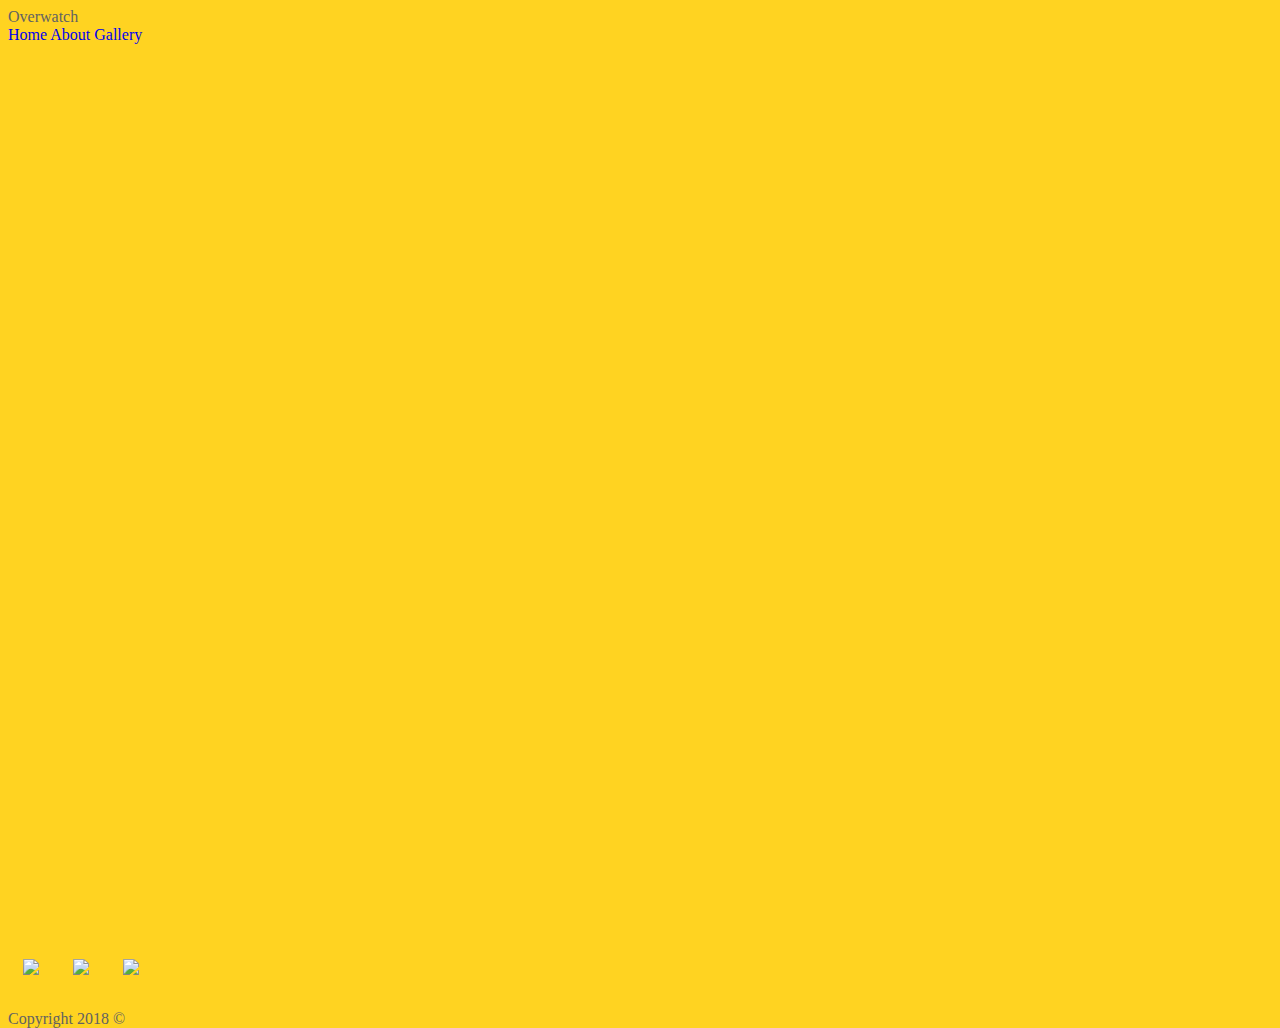
==== index.html @ 2d0d67f5 "First Draft" ====
<!DOCTYPE html>
<html>
    <head>
        <meta charset="utf-8"/>
        <title> </title>
        <link rel="stylesheet" href="css/style.css" type="text/css" />
    </head>
    <body>
        <div class="header">Overwatch</div>
        <div class=navbar>
             <a href="index.html">Home</a>
             <a href="about.html">About</a>
             <a href="gallery.html">Gallery</a>
        </div>
        <div class="main">
        </div>
        <div class="content">
        </div>
        <div class="footer">
            <div class="social">
                <a href="#https://www.facebook.com/PlayOverwatch/">
                    <img class="social-image" src="https://upload.wikimedia.org/wikipedia/commons/thumb/c/c2/F_icon.svg/2000px-F_icon.svg.png">
                </a>
                <a href="#https://twitter.com/PlayOverwatch?ref_src=twsrc%5Egoogle%7Ctwcamp%5Eserp%7Ctwgr%5Eauthor">
                    <img class="social-image" src="http://goinkscape.com/wp-content/uploads/2015/07/twitter-logo-final.png">
                </a>
                <a href="#https://www.instagram.com/playoverwatch/?hl=en">
                    <img class="social-image" src="https://instagram-brand.com/wp-content/uploads/2016/11/app-icon2.png">
                </a>
            </div>
            <div>
                <p>Copyright 2018 &copy</p>
            </div>
        </div>
        <script src="https://ajax.googleapis.com/ajax/libs/jquery/3.3.1/jquery.min.js"></script>
        <script type="text/javascript" src="js/script.js"></script>
    </body>
</html>
---- css/style.css ----
html {
    height: 100%;
}

body {
    height: 100%;
    background-color: #FFD321;
    color: #626262;
}
a {
    text-decoration: none;
}

.main {
    height: 100%;
}
.social-image{
    width: 30px;
    margin: 15px;
}
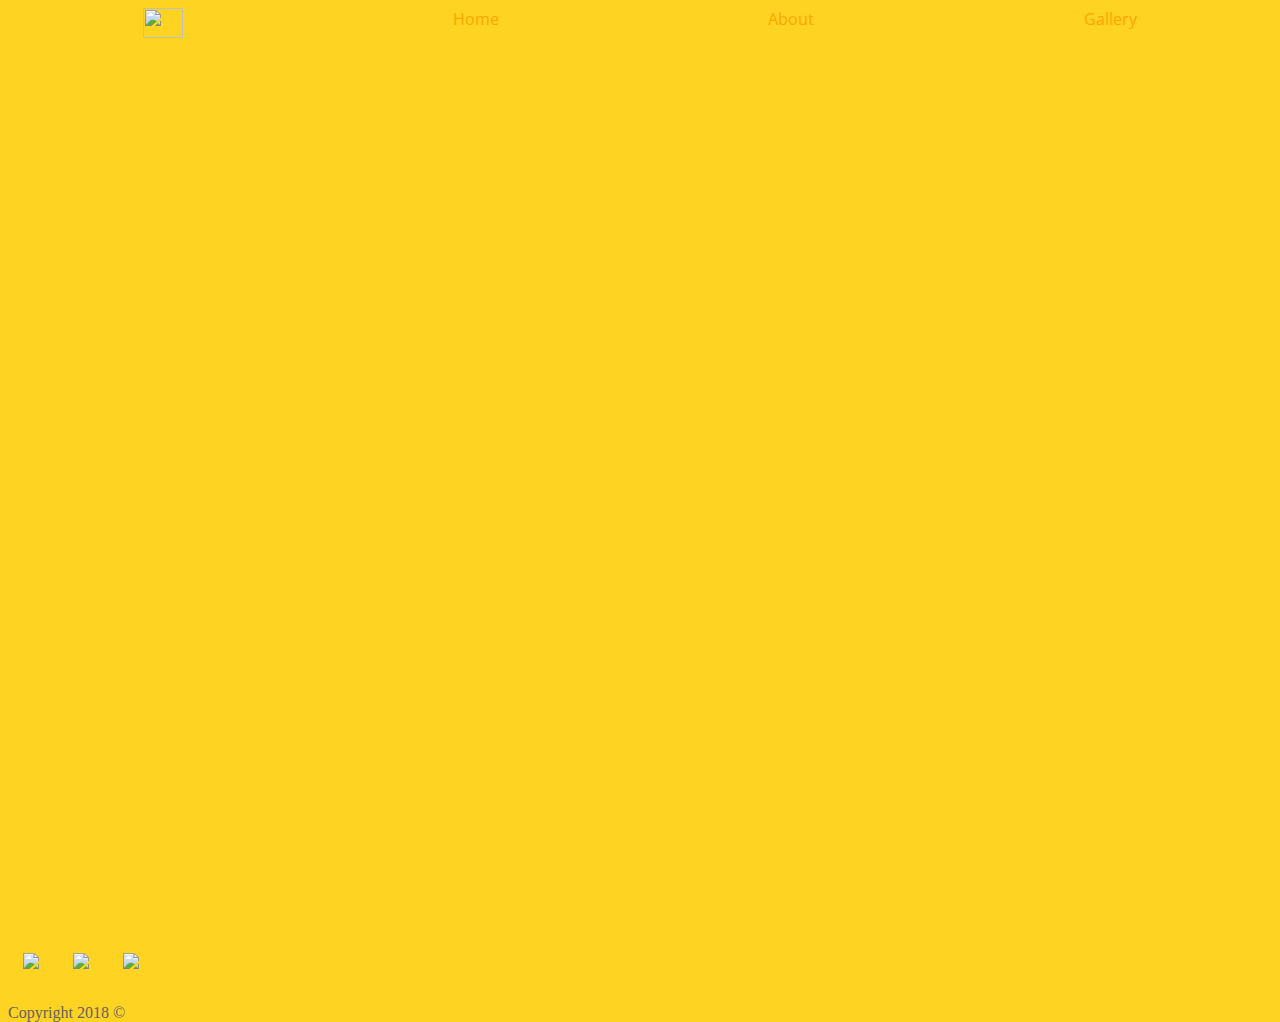
==== commit 65235311: "A little UI Update: Background Images Added(Not Final) Overwatch Logo Added" ====
--- a/index.html
+++ b/index.html
@@ -2,17 +2,21 @@
 <html>
     <head>
         <meta charset="utf-8"/>
-        <title> </title>
+        <title> Overwatch Fan Page</title>
         <link rel="stylesheet" href="css/style.css" type="text/css" />
+        <link href="https://fonts.googleapis.com/css?family=Open+Sans+Condensed:300" rel="stylesheet">
     </head>
     <body>
-        <div class="header">Overwatch</div>
+        <!--<div class="header">Overwatch</div>-->
+        
         <div class=navbar>
-             <a href="index.html">Home</a>
-             <a href="about.html">About</a>
-             <a href="gallery.html">Gallery</a>
+             <img class="overwatch_logo" src="http://www.stickpng.com/assets/images/586273b931349e0568ad89df.png">    
+             <a class="index" href="index.html">Home</a>
+             <a class="about" href="about.html">About</a>
+             <a class="gallery" href="gallery.html">Gallery</a>
         </div>
         <div class="main">
+            <!--<img class="main_logo" src="https://vignette.wikia.nocookie.net/dbxfanon/images/8/84/Overwatch_logo_by_feeerieke-da4xuzp.png/revision/latest?cb=20170316184119">-->
         </div>
         <div class="content">
         </div>
--- a/css/style.css
+++ b/css/style.css
@@ -6,9 +6,19 @@
     height: 100%;
     background-color: #FFD321;
     color: #626262;
+    background-image: url("https://i.pinimg.com/originals/7e/21/c9/7e21c9a256e03cc5d2b994d6248d8ccf.jpg");
+    background-attachment: fixed;
+    background-position: center;
 }
 a {
     text-decoration: none;
+}
+
+h1 {
+  display: flex;
+  justify-content: center;
+  font-family: 'Lobster', cursive;
+  color: #DAF7A6;
 }
 
 .main {
@@ -18,3 +28,36 @@
     width: 30px;
     margin: 15px;
 }
+
+.overwatch_logo {
+    width: 40px;
+    height: 30px;
+    
+}
+
+.navbar {
+    display: flex;
+    justify-content: space-around;
+}
+
+.index {
+ font-family: 'Open Sans Condensed', sans-serif;   
+ color: orange;
+}
+
+.about {
+    font-family: 'Open Sans Condensed', sans-serif;    
+    color: orange;
+}
+
+.gallery {
+    font-family: 'Open Sans Condensed', sans-serif;
+    color: orange;
+}
+
+.main_logo {
+    width: 1370px;    
+    display: flex;
+    justify-content: center;
+}
+
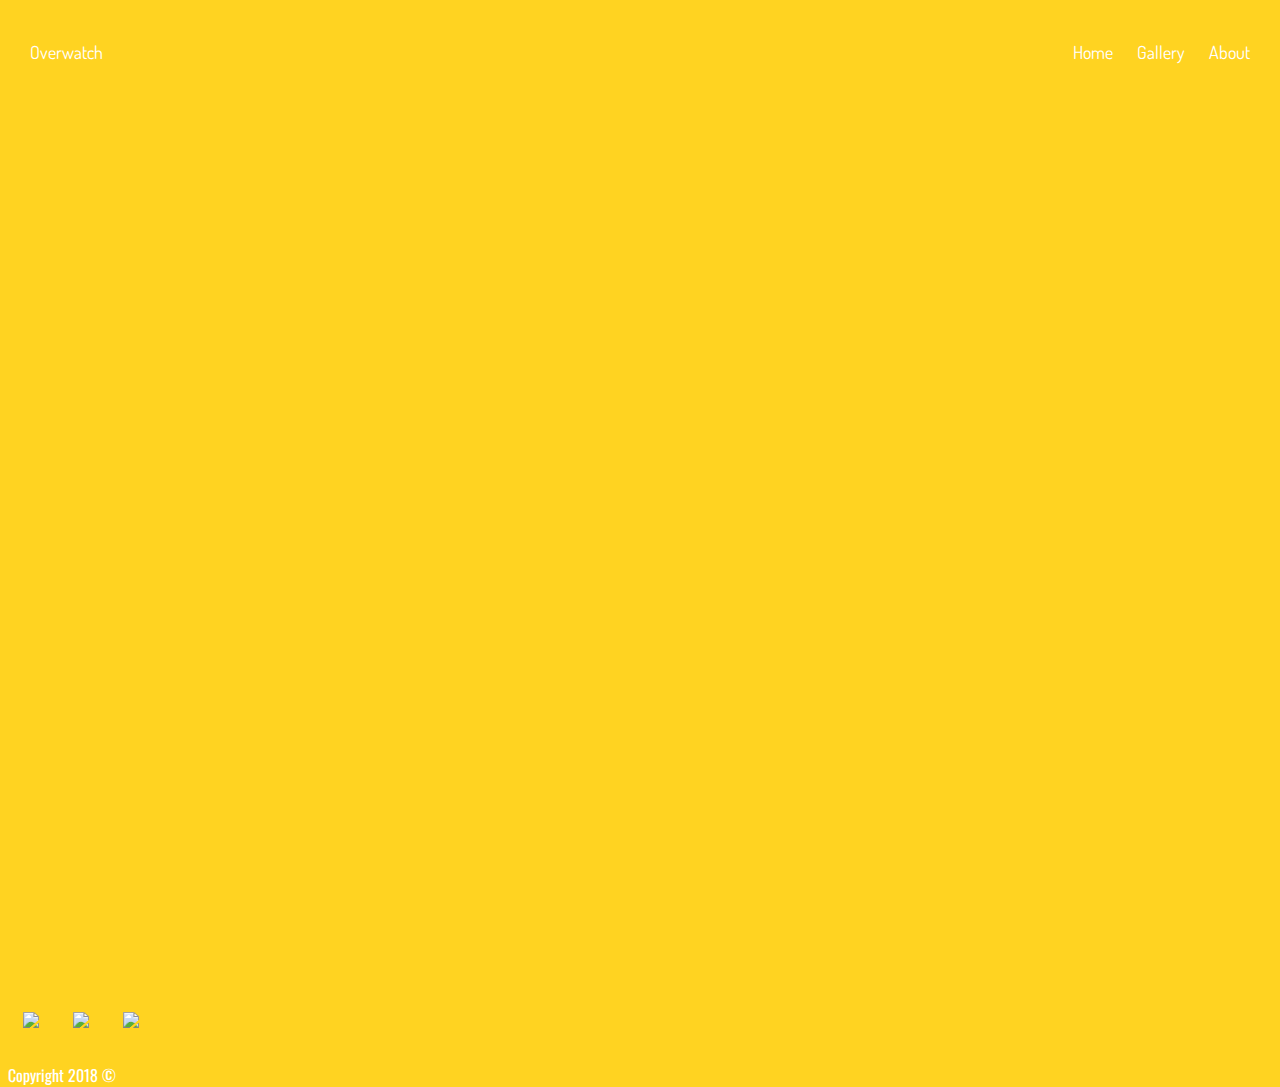
==== commit 8ecb7211: "Codename: UI/UX Part 1" ====
--- a/index.html
+++ b/index.html
@@ -5,15 +5,19 @@
         <title> Overwatch Fan Page</title>
         <link rel="stylesheet" href="css/style.css" type="text/css" />
         <link href="https://fonts.googleapis.com/css?family=Open+Sans+Condensed:300" rel="stylesheet">
+        <link href="https://fonts.googleapis.com/css?family=Dosis" rel="stylesheet">
+        <link href="https://fonts.googleapis.com/css?family=Anton|Oswald" rel="stylesheet">
     </head>
     <body>
         <!--<div class="header">Overwatch</div>-->
         
-        <div class=navbar>
-             <img class="overwatch_logo" src="http://www.stickpng.com/assets/images/586273b931349e0568ad89df.png">    
-             <a class="index" href="index.html">Home</a>
-             <a class="about" href="about.html">About</a>
-             <a class="gallery" href="gallery.html">Gallery</a>
+        <div class="header">
+         <a href="index.html" class="logo" src="https://upload.wikimedia.org/wikipedia/commons/thumb/d/d5/VisualEditor_-_Icon_-_Italic-k.svg/1024px-VisualEditor_-_Icon_-_Italic-k.svg.png">Overwatch</a>
+          <div class="header-right">
+            <a class="active" href="index.html">Home</a>
+            <a href="gallery.html">Gallery</a>
+            <a href="about.html">About</a>
+          </div>
         </div>
         <div class="main">
             <!--<img class="main_logo" src="https://vignette.wikia.nocookie.net/dbxfanon/images/8/84/Overwatch_logo_by_feeerieke-da4xuzp.png/revision/latest?cb=20170316184119">-->
--- a/css/style.css
+++ b/css/style.css
@@ -1,10 +1,11 @@
+/* Body Elements */
 html {
     height: 100%;
 }
 
 body {
+    background-color: #FFD321;
     height: 100%;
-    background-color: #FFD321;
     color: #626262;
     background-image: url("https://i.pinimg.com/originals/7e/21/c9/7e21c9a256e03cc5d2b994d6248d8ccf.jpg");
     background-attachment: fixed;
@@ -17,10 +18,16 @@
 h1 {
   display: flex;
   justify-content: center;
-  font-family: 'Lobster', cursive;
+  font-family: 'Anton', sans-serif;
   color: #DAF7A6;
 }
 
+p {
+ color: white; 
+ font-family: 'Oswald', sans-serif;
+}
+
+/* Styles */
 .main {
     height: 100%;
 }
@@ -33,11 +40,6 @@
     width: 40px;
     height: 30px;
     
-}
-
-.navbar {
-    display: flex;
-    justify-content: space-around;
 }
 
 .index {
@@ -61,3 +63,57 @@
     justify-content: center;
 }
 
+/* Nav Bar */
+
+/* Style the header with a grey background and some padding */
+.header {
+  overflow: hidden;
+  padding: 20px 10px;
+}
+
+/* Style the header links */
+.header a {
+  float: left;
+  color: white;
+  text-align: center;
+  padding: 12px;
+  text-decoration: none;
+  font-size: 18px; 
+  line-height: 25px;
+  font-family: 'Dosis', sans-serif;
+}
+
+/* Style the logo link (notice that we set the same value of line-height and font-size to prevent the header to increase when the font gets bigger */
+.header logo {
+  font-size: 25px;
+  font-weight: bold;
+}
+
+/* Change the background color on mouse-over */
+.header a:hover {
+ /* background-color: #aaaaaa;*/
+  color: #ABB2B9;
+}
+
+/* Style the active/current link*/
+.header active {
+  background-color: #ABB2B9;
+  color: white;
+}
+
+/* Float the link section to the right */
+.header-right {
+  float: right;
+}
+
+/* Add media queries for responsiveness - when the screen is 500px wide or less, stack the links on top of each other */ 
+@media screen and (max-width: 500px) {
+  .header a {
+    float: none;
+    display: block;
+    text-align: left;
+  }
+  .header-right {
+    float: none;
+  }
+}